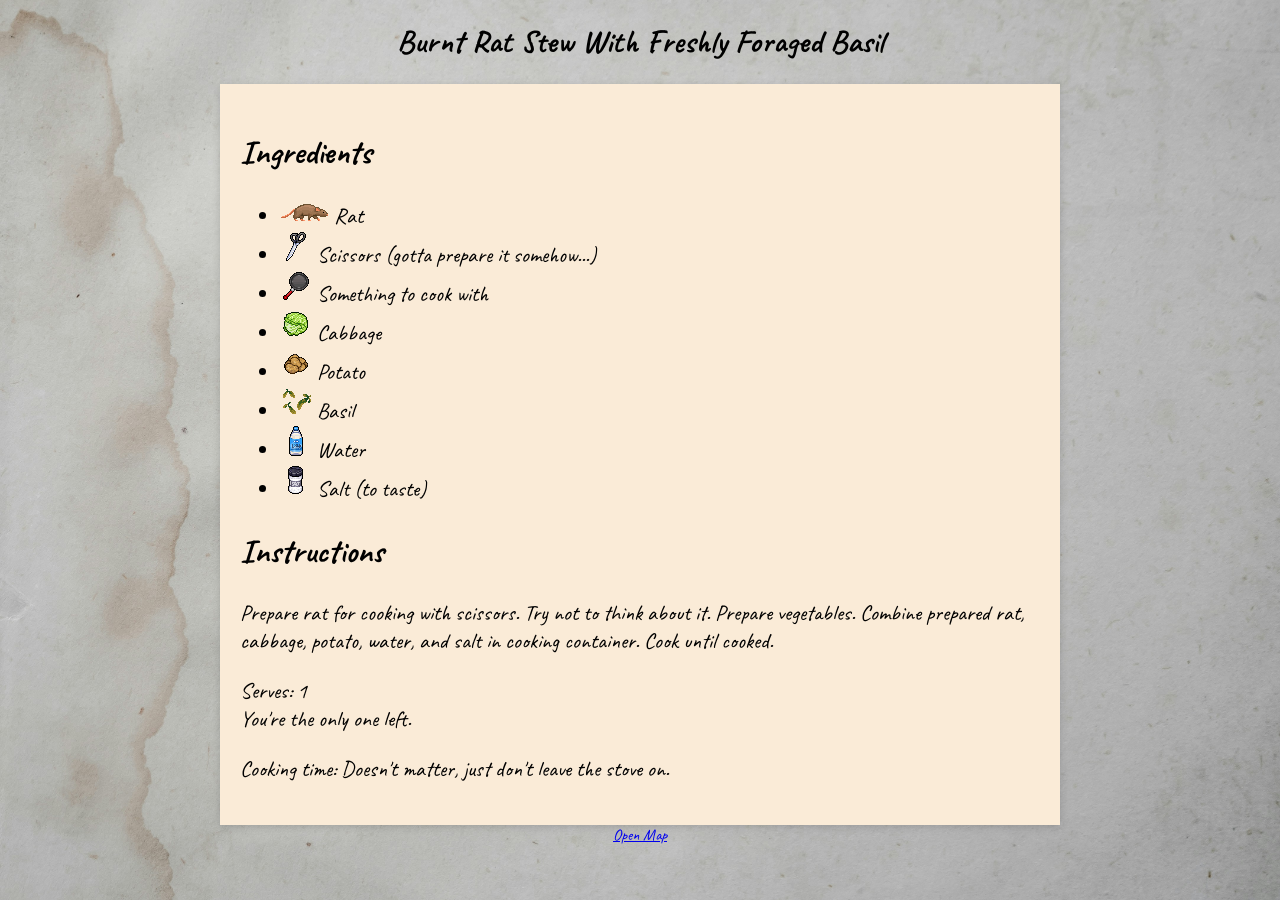
==== recipes/rat-stew.html @ b675cf81 "initial commit" ====
<!DOCTYPE html>
<html lang="en">
<head>
    <meta charset="UTF-8">
    <meta name="viewport" content="width=device-width, initial-scale=1.0">
    <title>Burnt Rat Stew With Freshly Foraged Basil</title>
    <link rel="preconnect" href="https://fonts.googleapis.com">
    <link rel="preconnect" href="https://fonts.gstatic.com" crossorigin>
    <link href="https://fonts.googleapis.com/css2?family=Caveat:wght@400..700&display=swap" rel="stylesheet">
    <link rel="stylesheet" href="../style.css">
</head>
<body>
    <header>
        <h1>Burnt Rat Stew With Freshly Foraged Basil</h1>
    </header>
    <main>
        <h2>Ingredients</h2>
        <ul>
            <li>
                <img src="../images/rat.png" alt="brown rat">
                Rat
            </li>
            <li>
                <img src="../images/scissors.png" alt="scissors">
                Scissors (gotta prepare it somehow...)
            </li>
            <li>
                <img src="../images/frying-pan.png" alt="frying pan">
                Something to cook with
            </li>
            <li>
                <img src="../images/cabbage.png" alt="cabbage">
                Cabbage
            </li>
            <li>
                <img src="../images/potato.png" alt="potato">
                Potato
            </li>
            <li>
                <img src="../images/basil.png" alt="bay leaves masquerading as basil">
                Basil
            </li>
            <li>
                <img src="../images/water.png" alt="bottle of water">
                Water
            </li>
            <li>
                <img src="../images/salt.png" alt="salt">
                Salt (to taste)
            </li>
        </ul>
        <h2>Instructions</h2>
        <p>
            Prepare rat for cooking with scissors. Try not to 
            think about it. Prepare vegetables. Combine prepared 
            rat, cabbage, potato, water, and salt in cooking 
            container. Cook until cooked.  
        </p>
        <p>
            Serves: 1<br>
            You're the only one left.
        </p>
        <p>Cooking time: Doesn't matter, just don't leave the stove on.</p>
    </main>    
        <footer>
            <a href="../index.html">Open Map</a><br>
        </footer>
</body>
</html>
---- style.css ----
body {
    font-family: 'Caveat', sans-serif;
    background-image: url(images/paper.jpg);
    background-repeat: no-repeat;
    background-size: cover;
    background-position: center;
}

main {
    max-width: 800px;
    margin: 0 auto;
    padding: 20px;
    box-shadow: 0 2px 8px rgba(0, 0, 0, 0.15);
    background-color: antiquewhite;
    font-size: 22px;
}

header {
    text-align: center;
}    

footer {
    text-align: center;
}
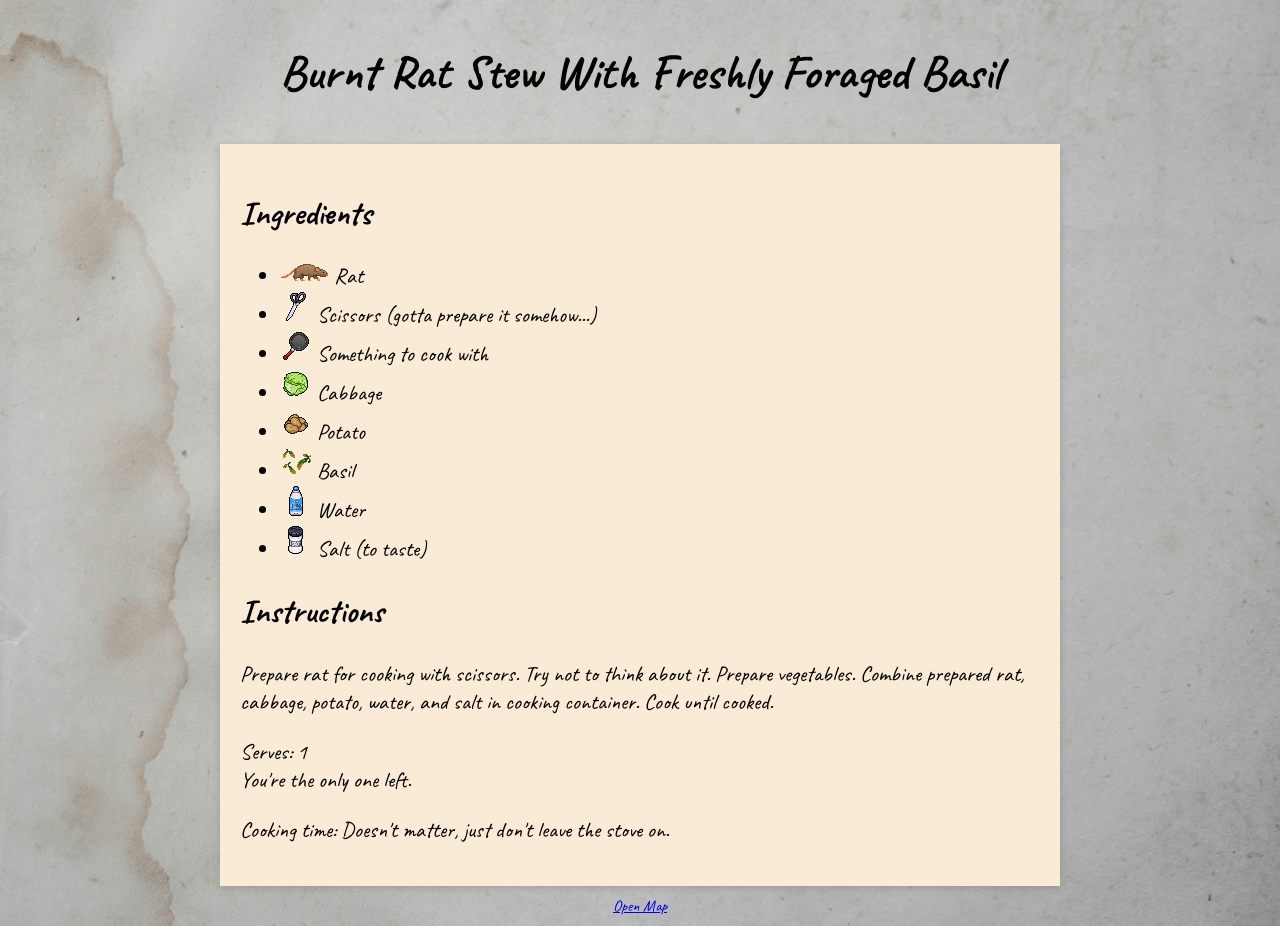
==== commit 18578092: "Add background-color to footer" ====
--- a/recipes/rat-stew.html
+++ b/recipes/rat-stew.html
@@ -62,8 +62,8 @@
         </p>
         <p>Cooking time: Doesn't matter, just don't leave the stove on.</p>
     </main>    
-        <footer>
-            <a href="../index.html">Open Map</a><br>
-        </footer>
+    <footer>
+        <a href="../index.html">Open Map</a><br>
+    </footer>
 </body>
 </html>
--- a/style.css
+++ b/style.css
@@ -1,6 +1,11 @@
+html, body {
+    height: 100%;
+    margin: 0;
+}
+
 body {
     font-family: 'Caveat', sans-serif;
-    background-image: url(images/paper.jpg);
+    background-image: url("images/paper.jpg");
     background-repeat: no-repeat;
     background-size: cover;
     background-position: center;
@@ -17,8 +22,14 @@
 
 header {
     text-align: center;
+    padding: 10px;
 }    
+
+h1 {
+    font-size: clamp(1.5rem, 5vw, 3rem);
+}
 
 footer {
     text-align: center;
+    padding: 10px;
 }
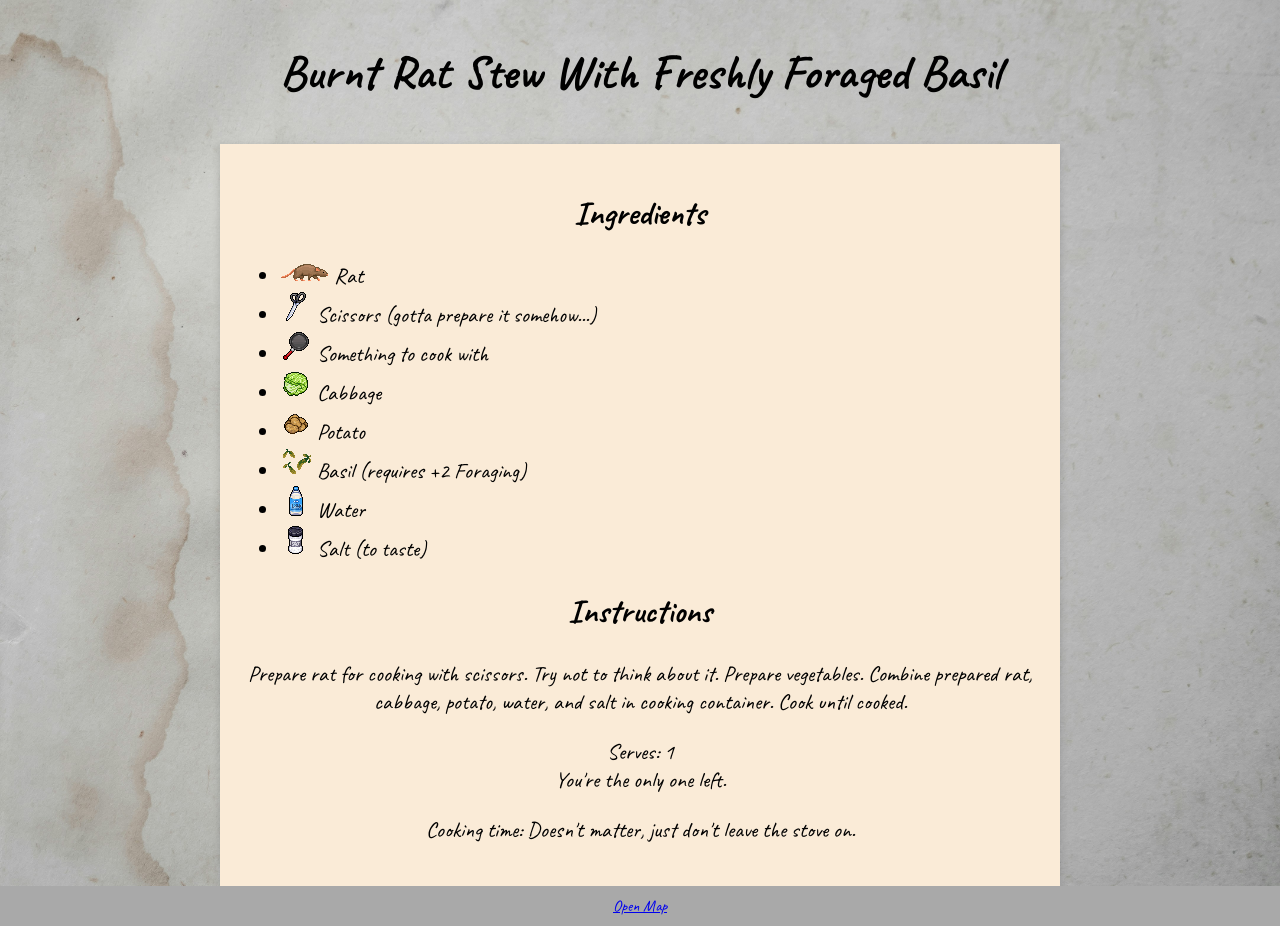
==== commit ad6e3cc8: "Make basil require foraging" ====
--- a/recipes/rat-stew.html
+++ b/recipes/rat-stew.html
@@ -38,7 +38,7 @@
             </li>
             <li>
                 <img src="../images/basil.png" alt="bay leaves masquerading as basil">
-                Basil
+                Basil (requires +2 Foraging)
             </li>
             <li>
                 <img src="../images/water.png" alt="bottle of water">
--- a/style.css
+++ b/style.css
@@ -18,6 +18,11 @@
     box-shadow: 0 2px 8px rgba(0, 0, 0, 0.15);
     background-color: antiquewhite;
     font-size: 22px;
+    text-align: center;
+}
+
+ul {
+    text-align: left;
 }
 
 header {
@@ -32,4 +37,5 @@
 footer {
     text-align: center;
     padding: 10px;
+    background-color: darkgrey;
 }
